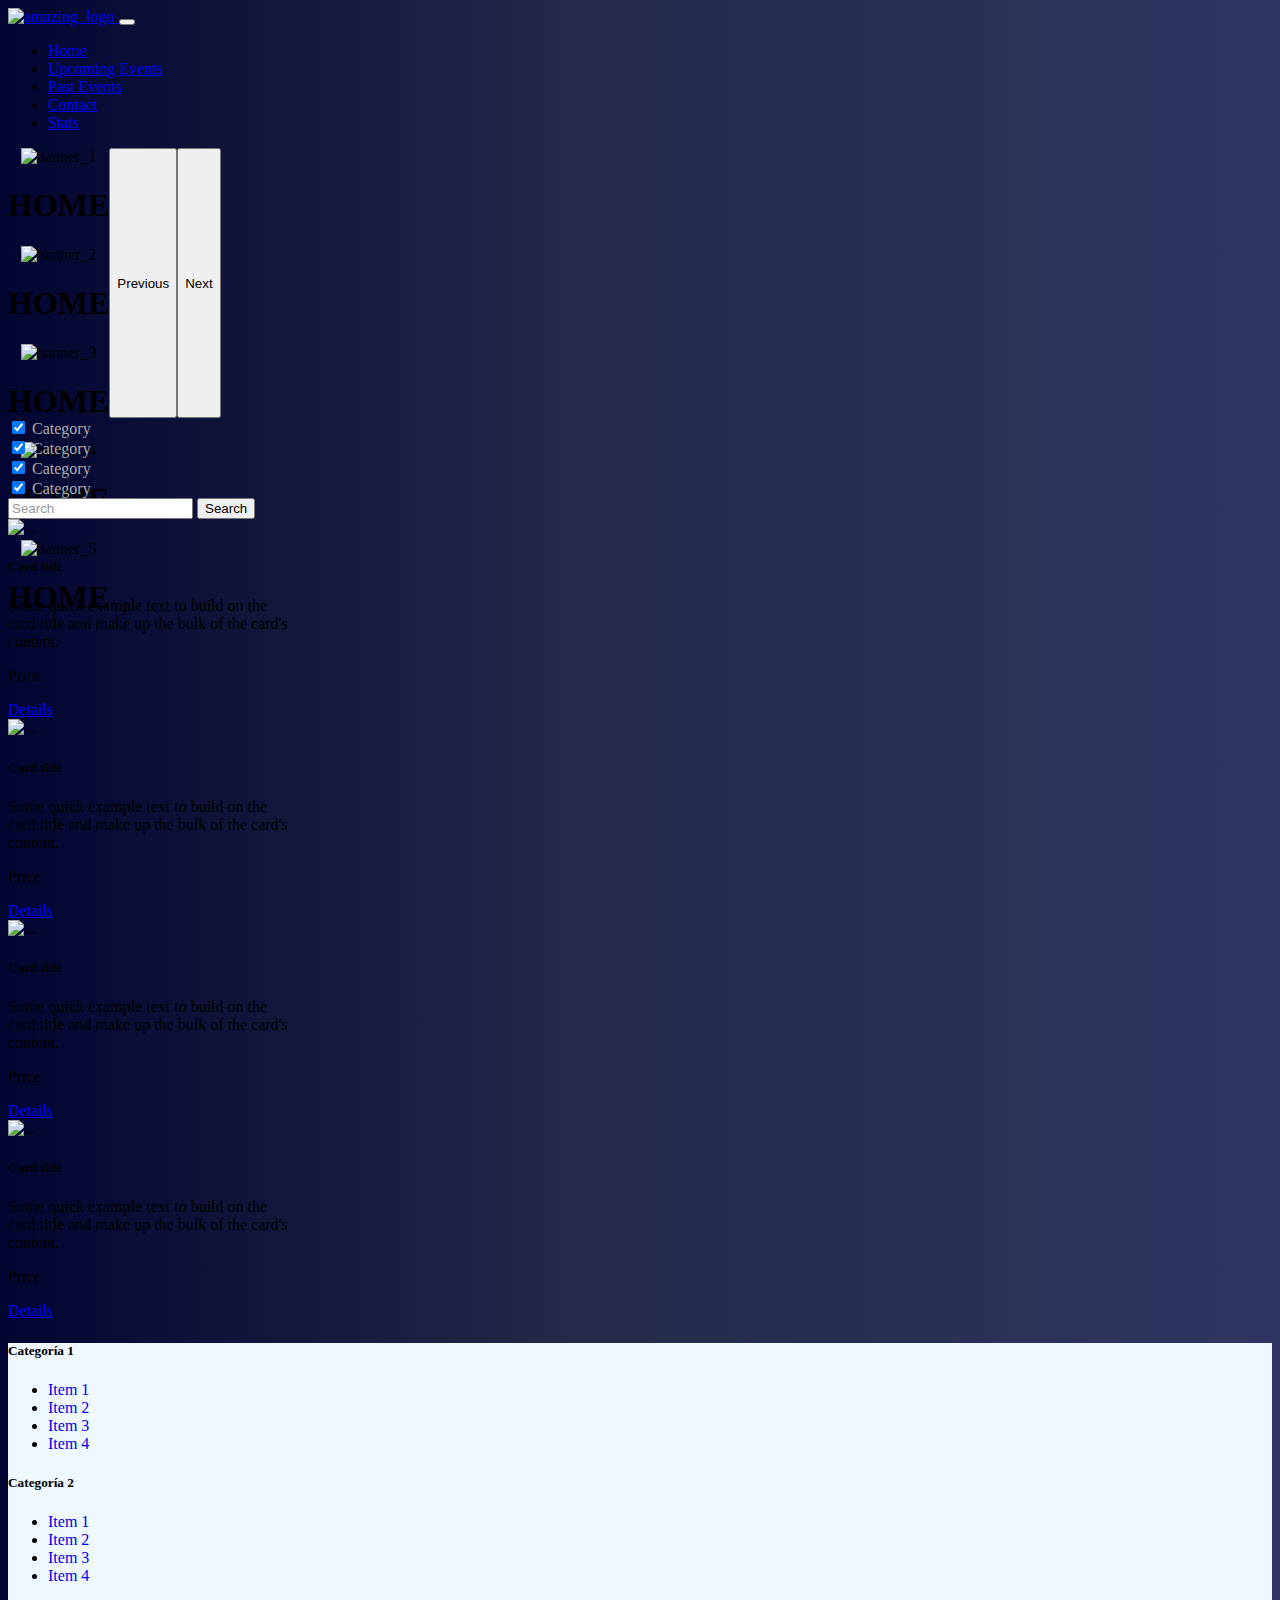
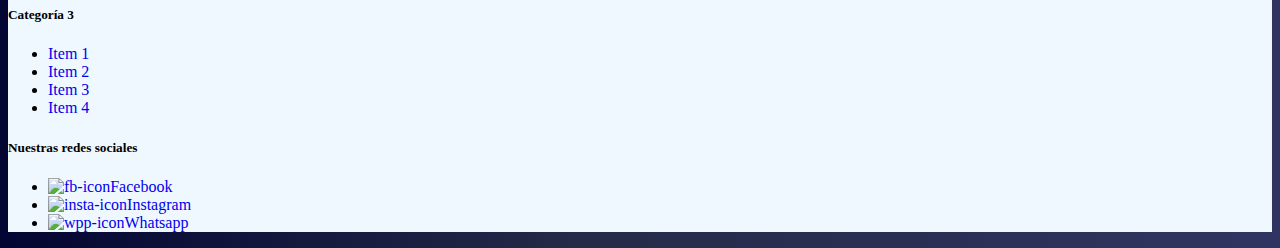
==== index.html @ 04342f48 "falta colores y terminar carousel" ====
<!DOCTYPE html>
<html lang="en">

<head>
    <meta charset="UTF-8">
    <meta name="viewport" content="width=device-width, initial-scale=1.0">
    <title>Home</title>
    <link rel="icon" href="../Amazing_Events/assets/favicon.png">
    <link href="https://cdn.jsdelivr.net/npm/bootstrap@5.3.1/dist/css/bootstrap.min.css" rel="stylesheet"
        integrity="sha384-4bw+/aepP/YC94hEpVNVgiZdgIC5+VKNBQNGCHeKRQN+PtmoHDEXuppvnDJzQIu9" crossorigin="anonymous">
    <link rel="stylesheet" href="styles.css">
</head>

<body class="gradiente">
    <header>
        <nav class="navbar navbar-expand-lg">
            <div class="container-fluid">
                <a class="navbar-brand" href="#">
                    <img src="../Amazing_Events/assets/amazing_brand.png" alt="amazing_logo" width="90" height="24">
                </a>
                <button class="navbar-toggler" type="button" data-bs-toggle="collapse"
                    data-bs-target="#navbarNavDropdown" aria-controls="navbarNavDropdown" aria-expanded="false"
                    aria-label="Toggle navigation">
                    <span class="navbar-toggler-icon"></span>
                </button>
                <div class="collapse navbar-collapse justify-content-end" id="navbarNavDropdown">
                    <ul class="navbar-nav">
                        <li class="nav-item">
                            <a class="nav-link active text-white" aria-current="page" href="#">Home</a>
                        </li>
                        <li class="nav-item">
                            <a class="nav-link active text-white" aria-current="page"
                                href="Upcoming-Events.html">Upcoming
                                Events</a>
                        </li>
                        <li class="nav-item">
                            <a class="nav-link active text-white" aria-current="page" href="Past-Events.html">Past
                                Events</a>
                        </li>
                        <li class="nav-item">
                            <a class="nav-link active text-white" aria-current="page" href="Contact.html">Contact</a>
                        </li>
                        <li class="nav-item">
                            <a class="nav-link active text-white" aria-current="page" href="Stats.html">Stats</a>
                        </li>
                    </ul>
                </div>
            </div>
        </nav>
    </header>
    <main>
        <div id="carouselExampleCaptions" class="carousel slide">
            <div class="carousel-inner">
                <div class="carousel-item active">
                    <img src="../Amazing_Events/assets/optional_banner_1.jpg" class="d-block w-100" alt="banner_1">
                    <div class="carousel-caption d-none d-md-block mb-5">
                        <h1>HOME</h1>
                    </div>
                </div>
                <div class="carousel-item">
                    <img src="../Amazing_Events/assets/optional_banner_2.jpg" class="d-block w-100" alt="banner_2">
                    <div class="carousel-caption d-none d-md-block mb-5">
                        <h1>HOME</h1>
                    </div>
                </div>
                <div class="carousel-item">
                    <img src="../Amazing_Events/assets/optional_banner_3.jpg" class="d-block w-100" alt="banner_3">
                    <div class="carousel-caption d-none d-md-block mb-5">
                        <h1>HOME</h1>
                    </div>
                </div>
                <div class="carousel-item">
                    <img src="../Amazing_Events/assets/optional_banner_4.jpg" class="d-block w-100" alt="banner_4">
                    <div class="carousel-caption d-none d-md-block mb-5">
                        <h1>HOME</h1>
                    </div>
                </div>
                <div class="carousel-item">
                    <img src="../Amazing_Events/assets/optional_banner_5.jpg" class="d-block w-100" alt="banner_5">
                    <div class="carousel-caption d-none d-md-block mb-5">
                        <h1>HOME</h1>
                    </div>
                </div>
            </div>
            <button class="carousel-control-prev" type="button" data-bs-target="#carouselExampleCaptions"
                data-bs-slide="prev">
                <span class="carousel-control-prev-icon" aria-hidden="true"></span>
                <span class="visually-hidden">Previous</span>
            </button>
            <button class="carousel-control-next" type="button" data-bs-target="#carouselExampleCaptions"
                data-bs-slide="next">
                <span class="carousel-control-next-icon" aria-hidden="true"></span>
                <span class="visually-hidden">Next</span>
            </button>
        </div>
        <div class="d-flex justify-content-between mt-4 mx-5 mb-5">
            <div class="checklist">
                <div class="form-check form-switch form-check-inline">
                    <input class="form-check-input" type="checkbox" role="switch" id="" checked>
                    <label class="form-check-label" for="flexSwitchCheckChecked">Category</label>
                </div>
                <div class="form-check form-switch form-check-inline">
                    <input class="form-check-input" type="checkbox" role="switch" id="flexSwitchCheckChecked" checked>
                    <label class="form-check-label" for="flexSwitchCheckChecked">Category</label>
                </div>
                <div class="form-check form-switch form-check-inline">
                    <input class="form-check-input" type="checkbox" role="switch" id="flexSwitchCheckChecked" checked>
                    <label class="form-check-label" for="flexSwitchCheckChecked">Category</label>
                </div>
                <div class="form-check form-switch form-check-inline">
                    <input class="form-check-input" type="checkbox" role="switch" id="flexSwitchCheckChecked" checked>
                    <label class="form-check-label" for="flexSwitchCheckChecked">Category</label>
                </div>
            </div>
            <form class="d-flex" role="search">
                <input class="form-control me-2" type="search" placeholder="Search" aria-label="Search">
                <button class="btn btn-outline-success" type="submit">Search</button>
            </form>
        </div>
        <div id="card-container" class="d-flex flex-wrap justify-content-around">
            <div class="card mb-3" style="width: 18rem;">
                <img src="../Amazing_Events/assets/books.jpg" class="card-img-top" alt="...">
                <div class="card-body">
                    <h5 class="card-title">Card title</h5>
                    <p class="card-text">Some quick example text to build on the card title and make up the bulk of the
                        card's content.</p>
                    <div class="details d-flex justify-content-around gap-5">
                        <p>Price</p>
                        <a href="#" class="btn btn-primary">Details</a>
                    </div>

                </div>
            </div>
            <div class="card mb-3" style="width: 18rem;">
                <img src="../Amazing_Events/assets/marathon.jpg" class="card-img-top" alt="...">
                <div class="card-body">
                    <h5 class="card-title">Card title</h5>
                    <p class="card-text">Some quick example text to build on the card title and make up the bulk of the
                        card's content.</p>
                    <div class="details d-flex justify-content-around gap-5">
                        <p>Price</p>
                        <a href="#" class="btn btn-primary">Details</a>
                    </div>

                </div>
            </div>
            <div class="card mb-3" style="width: 18rem;">
                <img src="../Amazing_Events/assets/cinema.jpg" class="card-img-top" alt="...">
                <div class="card-body">
                    <h5 class="card-title">Card title</h5>
                    <p class="card-text">Some quick example text to build on the card title and make up the bulk of the
                        card's content.</p>
                    <div class="details d-flex justify-content-around gap-5">
                        <p>Price</p>
                        <a href="#" class="btn btn-primary">Details</a>
                    </div>

                </div>
            </div>
            <div class="card mb-3" style="width: 18rem;">
                <img src="../Amazing_Events/assets/costume_party.jpg" class="card-img-top" alt="...">
                <div class="card-body">
                    <h5 class="card-title">Card title</h5>
                    <p class="card-text">Some quick example text to build on the card title and make up the bulk of the
                        card's content.</p>
                    <div class="details d-flex justify-content-around gap-5">
                        <p>Price</p>
                        <a href="#" class="btn btn-primary">Details</a>
                    </div>

                </div>
            </div>
        </div>

    </main>
    <footer class="py-4 py-md-5 mt-5">
        <div class="row m-0">
            <div class="col-5 offset-1 col-lg-2 offset-lg-1 mb-3">
                <h5>Categoría 1</h5>
                <ul class="list-unstyled">
                    <li class="mb-2"><a href="#">Item 1</a></li>
                    <li class="mb-2"><a href="#">Item 2</a></li>
                    <li class="mb-2"><a href="#">Item 3</a></li>
                    <li class="mb-2"><a href="#">Item 4</a></li>
                </ul>
            </div>
            <div class="col-5 col-lg-2 mb-3">
                <h5>Categoría 2</h5>
                <ul class="list-unstyled">
                    <li class="mb-2"><a href="#">Item 1</a></li>
                    <li class="mb-2"><a href="#">Item 2</a></li>
                    <li class="mb-2"><a href="#">Item 3</a></li>
                    <li class="mb-2"><a href="#">Item 4</a></li>
                </ul>
            </div>
            <div class="col-5 offset-1 col-lg-2 offset-lg-0 mb-3">
                <h5>Categoría 3</h5>
                <ul class="list-unstyled">
                    <li class="mb-2"><a href="#">Item 1</a></li>
                    <li class="mb-2"><a href="#">Item 2</a></li>
                    <li class="mb-2"><a href="#">Item 3</a></li>
                    <li class="mb-2"><a href="#">Item 4</a></li>
                </ul>
            </div>
            <div class="col-5 col-lg-4 mr-lg-1 mb-3">
                <h5>Nuestras redes sociales</h5>
                <ul class="list-unstyled">
                    <li class="mb-2"><a class="icon-link" href="#"><img class="icon"
                                src="../Amazing_Events/assets/facebook.png" alt="fb-icon">Facebook</a></li>
                    <li class="mb-2"><a class="icon-link" href="#"><img class="icon"
                                src="../Amazing_Events/assets/instagram.png" alt="insta-icon">Instagram</a></li>
                    <li class="mb-2"><a class="icon-link" href="#"><img class="icon"
                                src="../Amazing_Events/assets/whatsapp.png" alt="wpp-icon">Whatsapp</a></li>
                </ul>

            </div>
        </div>
    </footer>


    <script src="https://cdn.jsdelivr.net/npm/bootstrap@5.3.1/dist/js/bootstrap.bundle.min.js"
        integrity="sha384-HwwvtgBNo3bZJJLYd8oVXjrBZt8cqVSpeBNS5n7C8IVInixGAoxmnlMuBnhbgrkm"
        crossorigin="anonymous"></script>
</body>

</html>
---- styles.css ----
#carouselExampleCaptions {
    max-height: 30vh;
    display: flex;
    text-align: center;
}

.carousel-inner {
    max-height: 30vh;
}

.carousel-item {
    max-height: 30vh;
}

.carousel-item img {
    max-height: 100%;
}

label {
    color: rgb(173, 173, 173);
}

.icon {
    height: 30px;
    width: 30px;
}

.list-unstyled li a {
    text-decoration: none;
}

.row {
    width: 100%;
}

.gradiente {
    background: rgb(3, 5, 50);
    background: linear-gradient(90deg, rgba(3, 5, 50, 1) 0%, rgba(36, 42, 71, 1) 45%, rgba(47, 53, 96, 1) 98%);
}

footer {
    background-color: aliceblue;
}

input::placeholder{
    color: rgb(150, 150, 150) !important;
}
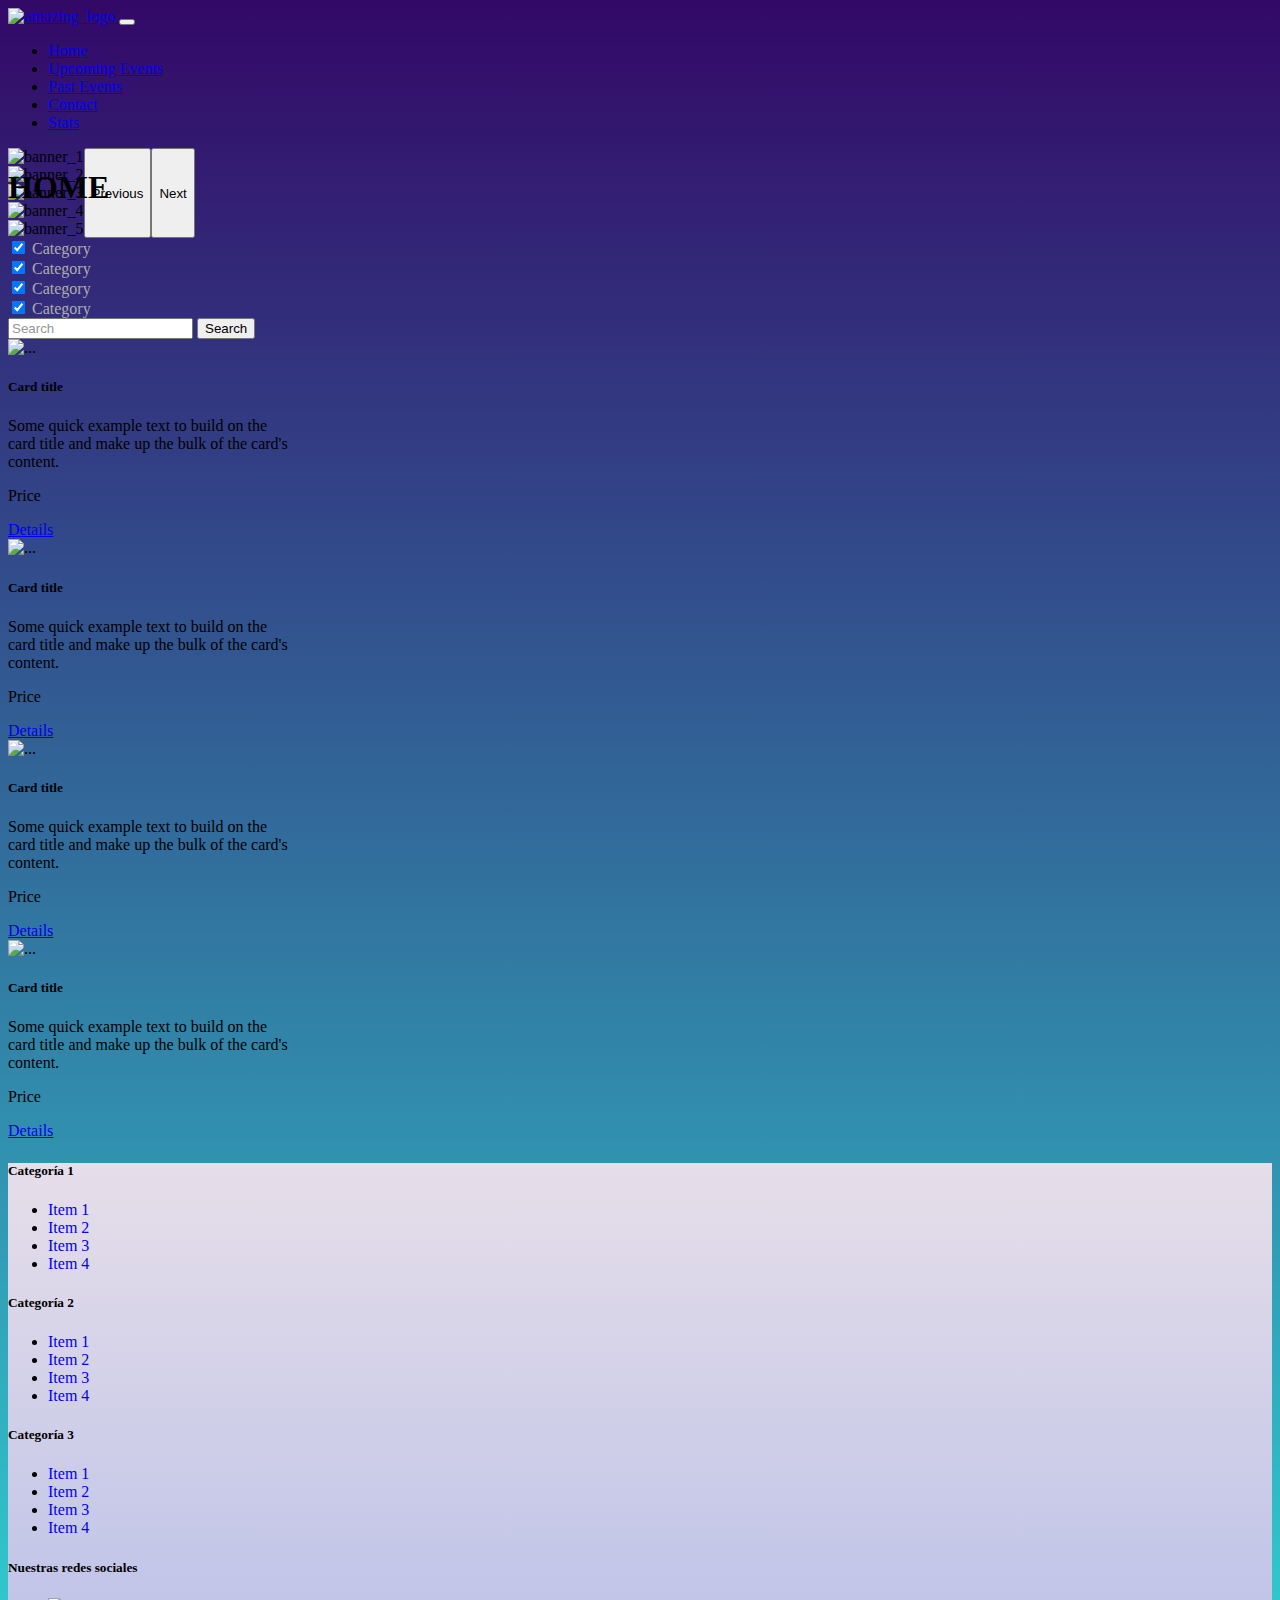
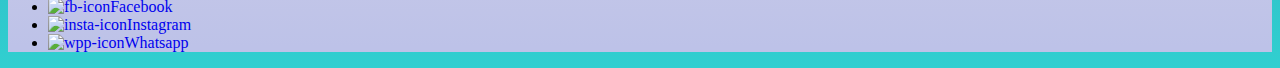
==== commit 6906d56d: "carousel y colores terminados" ====
--- a/index.html
+++ b/index.html
@@ -13,7 +13,7 @@
 
 <body class="gradiente">
     <header>
-        <nav class="navbar navbar-expand-lg">
+        <nav class="navbar navbar-expand-lg  bg-dark bg-gradient">
             <div class="container-fluid">
                 <a class="navbar-brand" href="#">
                     <img src="../Amazing_Events/assets/amazing_brand.png" alt="amazing_logo" width="90" height="24">
@@ -49,45 +49,33 @@
         </nav>
     </header>
     <main>
-        <div id="carouselExampleCaptions" class="carousel slide">
+        <div id="carouselExampleInterval" class="carousel slide" data-bs-ride="carousel">
             <div class="carousel-inner">
-                <div class="carousel-item active">
+                <div class="carousel-caption d-none d-md-block mb-4">
+                    <h1 class="display-1">HOME</h1>
+                </div>
+                <div class="carousel-item active" data-bs-interval="5000">
                     <img src="../Amazing_Events/assets/optional_banner_1.jpg" class="d-block w-100" alt="banner_1">
-                    <div class="carousel-caption d-none d-md-block mb-5">
-                        <h1>HOME</h1>
-                    </div>
-                </div>
-                <div class="carousel-item">
+                </div>
+                <div class="carousel-item" data-bs-interval="5000">
                     <img src="../Amazing_Events/assets/optional_banner_2.jpg" class="d-block w-100" alt="banner_2">
-                    <div class="carousel-caption d-none d-md-block mb-5">
-                        <h1>HOME</h1>
-                    </div>
-                </div>
-                <div class="carousel-item">
+                </div>
+                <div class="carousel-item" data-bs-interval="5000">
                     <img src="../Amazing_Events/assets/optional_banner_3.jpg" class="d-block w-100" alt="banner_3">
-                    <div class="carousel-caption d-none d-md-block mb-5">
-                        <h1>HOME</h1>
-                    </div>
-                </div>
-                <div class="carousel-item">
+                </div>
+                <div class="carousel-item" data-bs-interval="5000">
                     <img src="../Amazing_Events/assets/optional_banner_4.jpg" class="d-block w-100" alt="banner_4">
-                    <div class="carousel-caption d-none d-md-block mb-5">
-                        <h1>HOME</h1>
-                    </div>
-                </div>
-                <div class="carousel-item">
+                </div>
+                <div class="carousel-item" data-bs-interval="5000">
                     <img src="../Amazing_Events/assets/optional_banner_5.jpg" class="d-block w-100" alt="banner_5">
-                    <div class="carousel-caption d-none d-md-block mb-5">
-                        <h1>HOME</h1>
-                    </div>
-                </div>
-            </div>
-            <button class="carousel-control-prev" type="button" data-bs-target="#carouselExampleCaptions"
+                </div>
+            </div>
+            <button class="carousel-control-prev" type="button" data-bs-target="#carouselExampleInterval" data-bs-slide="prev"
                 data-bs-slide="prev">
                 <span class="carousel-control-prev-icon" aria-hidden="true"></span>
                 <span class="visually-hidden">Previous</span>
             </button>
-            <button class="carousel-control-next" type="button" data-bs-target="#carouselExampleCaptions"
+            <button class="carousel-control-next" type="button" data-bs-target="#carouselExampleInterval" data-bs-slide="next""
                 data-bs-slide="next">
                 <span class="carousel-control-next-icon" aria-hidden="true"></span>
                 <span class="visually-hidden">Next</span>
@@ -126,7 +114,7 @@
                         card's content.</p>
                     <div class="details d-flex justify-content-around gap-5">
                         <p>Price</p>
-                        <a href="#" class="btn btn-primary">Details</a>
+                        <a href="Details.html" class="btn btn-primary">Details</a>
                     </div>
 
                 </div>
@@ -139,7 +127,7 @@
                         card's content.</p>
                     <div class="details d-flex justify-content-around gap-5">
                         <p>Price</p>
-                        <a href="#" class="btn btn-primary">Details</a>
+                        <a href="Details.html" class="btn btn-primary">Details</a>
                     </div>
 
                 </div>
@@ -152,7 +140,7 @@
                         card's content.</p>
                     <div class="details d-flex justify-content-around gap-5">
                         <p>Price</p>
-                        <a href="#" class="btn btn-primary">Details</a>
+                        <a href="Details.html" class="btn btn-primary">Details</a>
                     </div>
 
                 </div>
@@ -165,7 +153,7 @@
                         card's content.</p>
                     <div class="details d-flex justify-content-around gap-5">
                         <p>Price</p>
-                        <a href="#" class="btn btn-primary">Details</a>
+                        <a href="Details.html" class="btn btn-primary">Details</a>
                     </div>
 
                 </div>
--- a/styles.css
+++ b/styles.css
@@ -1,4 +1,4 @@
-#carouselExampleCaptions {
+#carouselExampleInterval {
     max-height: 30vh;
     display: flex;
     text-align: center;
@@ -10,11 +10,19 @@
 
 .carousel-item {
     max-height: 30vh;
+    position: relative;
 }
 
 .carousel-item img {
-    max-height: 100%;
+    max-height: 30vh;
+    object-fit: cover;
 }
+.carousel-caption{
+    position: absolute;
+    z-index: 1;
+}
+
+
 
 label {
     color: rgb(173, 173, 173);
@@ -34,14 +42,13 @@
 }
 
 .gradiente {
-    background: rgb(3, 5, 50);
-    background: linear-gradient(90deg, rgba(3, 5, 50, 1) 0%, rgba(36, 42, 71, 1) 45%, rgba(47, 53, 96, 1) 98%);
+    background-image: linear-gradient(to top, #30cfd0 0%, #330867 100%);
 }
 
 footer {
-    background-color: aliceblue;
+    background-image: linear-gradient(to top, #bdc2e8 0%, #bdc2e8 1%, #e6dee9 100%);
 }
 
-input::placeholder{
+input::placeholder {
     color: rgb(150, 150, 150) !important;
 }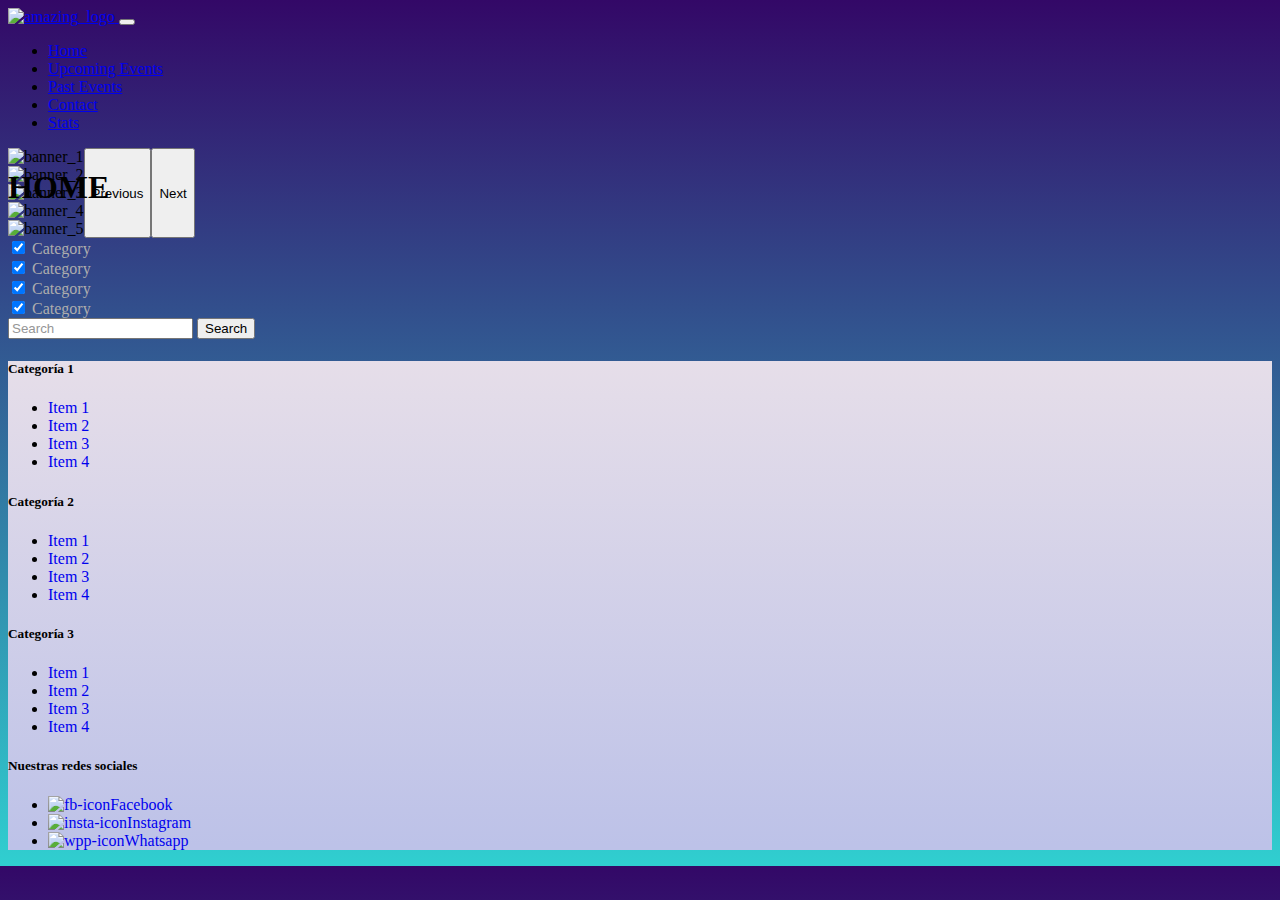
==== commit 3e7290f6: "paso validator" ====
--- a/index.html
+++ b/index.html
@@ -70,33 +70,33 @@
                     <img src="../Amazing_Events/assets/optional_banner_5.jpg" class="d-block w-100" alt="banner_5">
                 </div>
             </div>
-            <button class="carousel-control-prev" type="button" data-bs-target="#carouselExampleInterval" data-bs-slide="prev"
+            <button class="carousel-control-prev" type="button" data-bs-target="#carouselExampleInterval"
                 data-bs-slide="prev">
                 <span class="carousel-control-prev-icon" aria-hidden="true"></span>
                 <span class="visually-hidden">Previous</span>
             </button>
-            <button class="carousel-control-next" type="button" data-bs-target="#carouselExampleInterval" data-bs-slide="next""
+            <button class="carousel-control-next" type="button" data-bs-target="#carouselExampleInterval"
                 data-bs-slide="next">
-                <span class="carousel-control-next-icon" aria-hidden="true"></span>
+                <span class=" carousel-control-next-icon" aria-hidden="true"></span>
                 <span class="visually-hidden">Next</span>
             </button>
         </div>
         <div class="d-flex justify-content-between mt-4 mx-5 mb-5">
             <div class="checklist">
                 <div class="form-check form-switch form-check-inline">
-                    <input class="form-check-input" type="checkbox" role="switch" id="" checked>
-                    <label class="form-check-label" for="flexSwitchCheckChecked">Category</label>
-                </div>
-                <div class="form-check form-switch form-check-inline">
                     <input class="form-check-input" type="checkbox" role="switch" id="flexSwitchCheckChecked" checked>
                     <label class="form-check-label" for="flexSwitchCheckChecked">Category</label>
                 </div>
                 <div class="form-check form-switch form-check-inline">
-                    <input class="form-check-input" type="checkbox" role="switch" id="flexSwitchCheckChecked" checked>
+                    <input class="form-check-input" type="checkbox" role="switch" id="flexSwitchCheckChecked1" checked>
                     <label class="form-check-label" for="flexSwitchCheckChecked">Category</label>
                 </div>
                 <div class="form-check form-switch form-check-inline">
-                    <input class="form-check-input" type="checkbox" role="switch" id="flexSwitchCheckChecked" checked>
+                    <input class="form-check-input" type="checkbox" role="switch" id="flexSwitchCheckChecked2" checked>
+                    <label class="form-check-label" for="flexSwitchCheckChecked">Category</label>
+                </div>
+                <div class="form-check form-switch form-check-inline">
+                    <input class="form-check-input" type="checkbox" role="switch" id="flexSwitchCheckChecked3" checked>
                     <label class="form-check-label" for="flexSwitchCheckChecked">Category</label>
                 </div>
             </div>
@@ -106,58 +106,6 @@
             </form>
         </div>
         <div id="card-container" class="d-flex flex-wrap justify-content-around">
-            <div class="card mb-3" style="width: 18rem;">
-                <img src="../Amazing_Events/assets/books.jpg" class="card-img-top" alt="...">
-                <div class="card-body">
-                    <h5 class="card-title">Card title</h5>
-                    <p class="card-text">Some quick example text to build on the card title and make up the bulk of the
-                        card's content.</p>
-                    <div class="details d-flex justify-content-around gap-5">
-                        <p>Price</p>
-                        <a href="Details.html" class="btn btn-primary">Details</a>
-                    </div>
-
-                </div>
-            </div>
-            <div class="card mb-3" style="width: 18rem;">
-                <img src="../Amazing_Events/assets/marathon.jpg" class="card-img-top" alt="...">
-                <div class="card-body">
-                    <h5 class="card-title">Card title</h5>
-                    <p class="card-text">Some quick example text to build on the card title and make up the bulk of the
-                        card's content.</p>
-                    <div class="details d-flex justify-content-around gap-5">
-                        <p>Price</p>
-                        <a href="Details.html" class="btn btn-primary">Details</a>
-                    </div>
-
-                </div>
-            </div>
-            <div class="card mb-3" style="width: 18rem;">
-                <img src="../Amazing_Events/assets/cinema.jpg" class="card-img-top" alt="...">
-                <div class="card-body">
-                    <h5 class="card-title">Card title</h5>
-                    <p class="card-text">Some quick example text to build on the card title and make up the bulk of the
-                        card's content.</p>
-                    <div class="details d-flex justify-content-around gap-5">
-                        <p>Price</p>
-                        <a href="Details.html" class="btn btn-primary">Details</a>
-                    </div>
-
-                </div>
-            </div>
-            <div class="card mb-3" style="width: 18rem;">
-                <img src="../Amazing_Events/assets/costume_party.jpg" class="card-img-top" alt="...">
-                <div class="card-body">
-                    <h5 class="card-title">Card title</h5>
-                    <p class="card-text">Some quick example text to build on the card title and make up the bulk of the
-                        card's content.</p>
-                    <div class="details d-flex justify-content-around gap-5">
-                        <p>Price</p>
-                        <a href="Details.html" class="btn btn-primary">Details</a>
-                    </div>
-
-                </div>
-            </div>
         </div>
 
     </main>
@@ -204,11 +152,11 @@
             </div>
         </div>
     </footer>
-
-
     <script src="https://cdn.jsdelivr.net/npm/bootstrap@5.3.1/dist/js/bootstrap.bundle.min.js"
         integrity="sha384-HwwvtgBNo3bZJJLYd8oVXjrBZt8cqVSpeBNS5n7C8IVInixGAoxmnlMuBnhbgrkm"
         crossorigin="anonymous"></script>
+    <script src="../Amazing_Events/data.js"></script>
+    <script src="../Amazing_Events/main_index.js"></script>
 </body>
 
 </html>--- a/styles.css
+++ b/styles.css
@@ -17,7 +17,8 @@
     max-height: 30vh;
     object-fit: cover;
 }
-.carousel-caption{
+
+.carousel-caption {
     position: absolute;
     z-index: 1;
 }
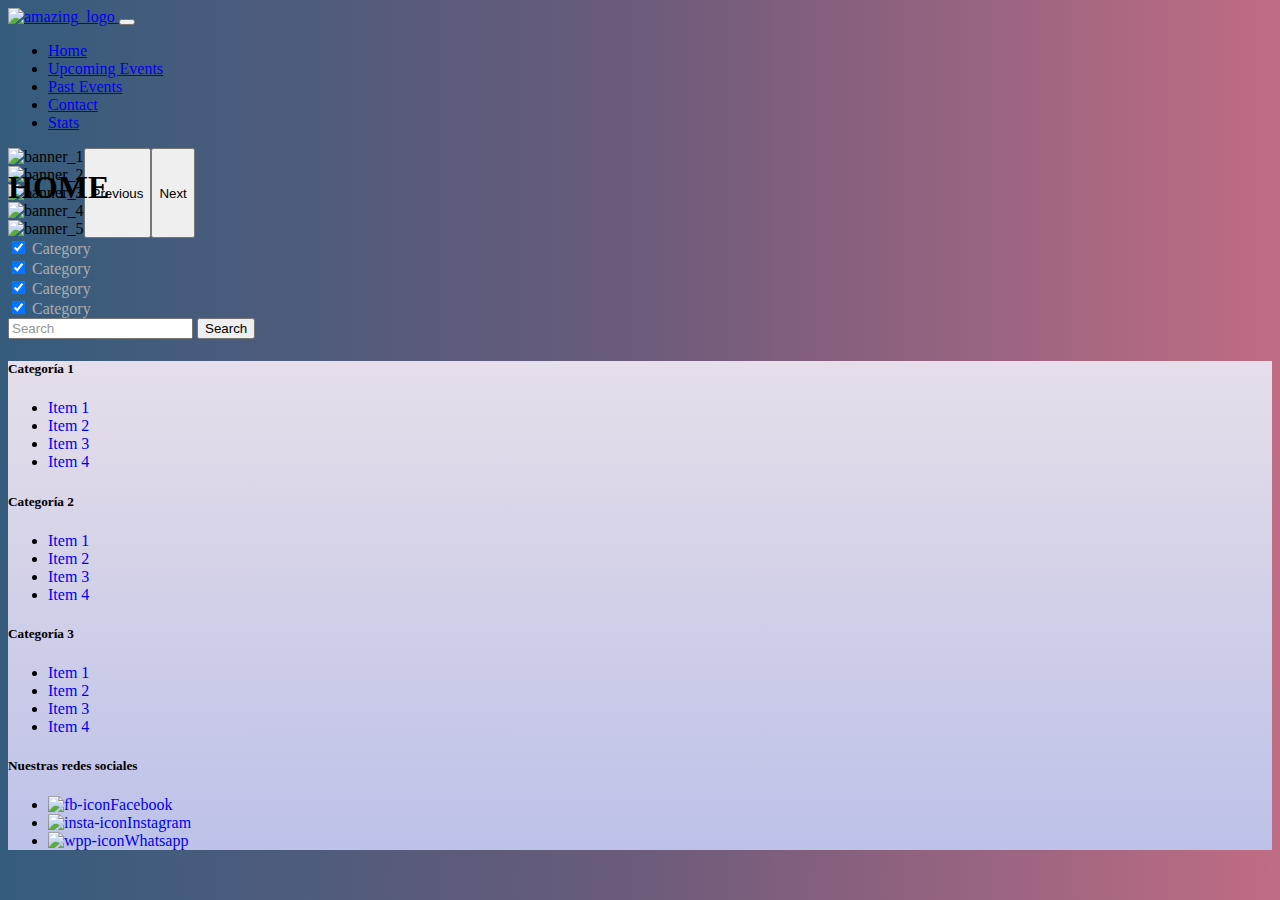
==== commit 509591e8: "simplificacion funciones y arreglo checkbox y banner" ====
--- a/index.html
+++ b/index.html
@@ -89,15 +89,15 @@
                 </div>
                 <div class="form-check form-switch form-check-inline">
                     <input class="form-check-input" type="checkbox" role="switch" id="flexSwitchCheckChecked1" checked>
-                    <label class="form-check-label" for="flexSwitchCheckChecked">Category</label>
+                    <label class="form-check-label" for="flexSwitchCheckChecked1">Category</label>
                 </div>
                 <div class="form-check form-switch form-check-inline">
                     <input class="form-check-input" type="checkbox" role="switch" id="flexSwitchCheckChecked2" checked>
-                    <label class="form-check-label" for="flexSwitchCheckChecked">Category</label>
+                    <label class="form-check-label" for="flexSwitchCheckChecked2">Category</label>
                 </div>
                 <div class="form-check form-switch form-check-inline">
                     <input class="form-check-input" type="checkbox" role="switch" id="flexSwitchCheckChecked3" checked>
-                    <label class="form-check-label" for="flexSwitchCheckChecked">Category</label>
+                    <label class="form-check-label" for="flexSwitchCheckChecked3">Category</label>
                 </div>
             </div>
             <form class="d-flex" role="search">
--- a/styles.css
+++ b/styles.css
@@ -43,7 +43,10 @@
 }
 
 .gradiente {
-    background-image: linear-gradient(to top, #30cfd0 0%, #330867 100%);
+    background: #355C7D;  /* fallback for old browsers */
+    background: -webkit-linear-gradient(to left, #C06C84, #6C5B7B, #355C7D);  /* Chrome 10-25, Safari 5.1-6 */
+    background: linear-gradient(to left, #C06C84, #6C5B7B, #355C7D); /* W3C, IE 10+/ Edge, Firefox 16+, Chrome 26+, Opera 12+, Safari 7+ */
+    
 }
 
 footer {
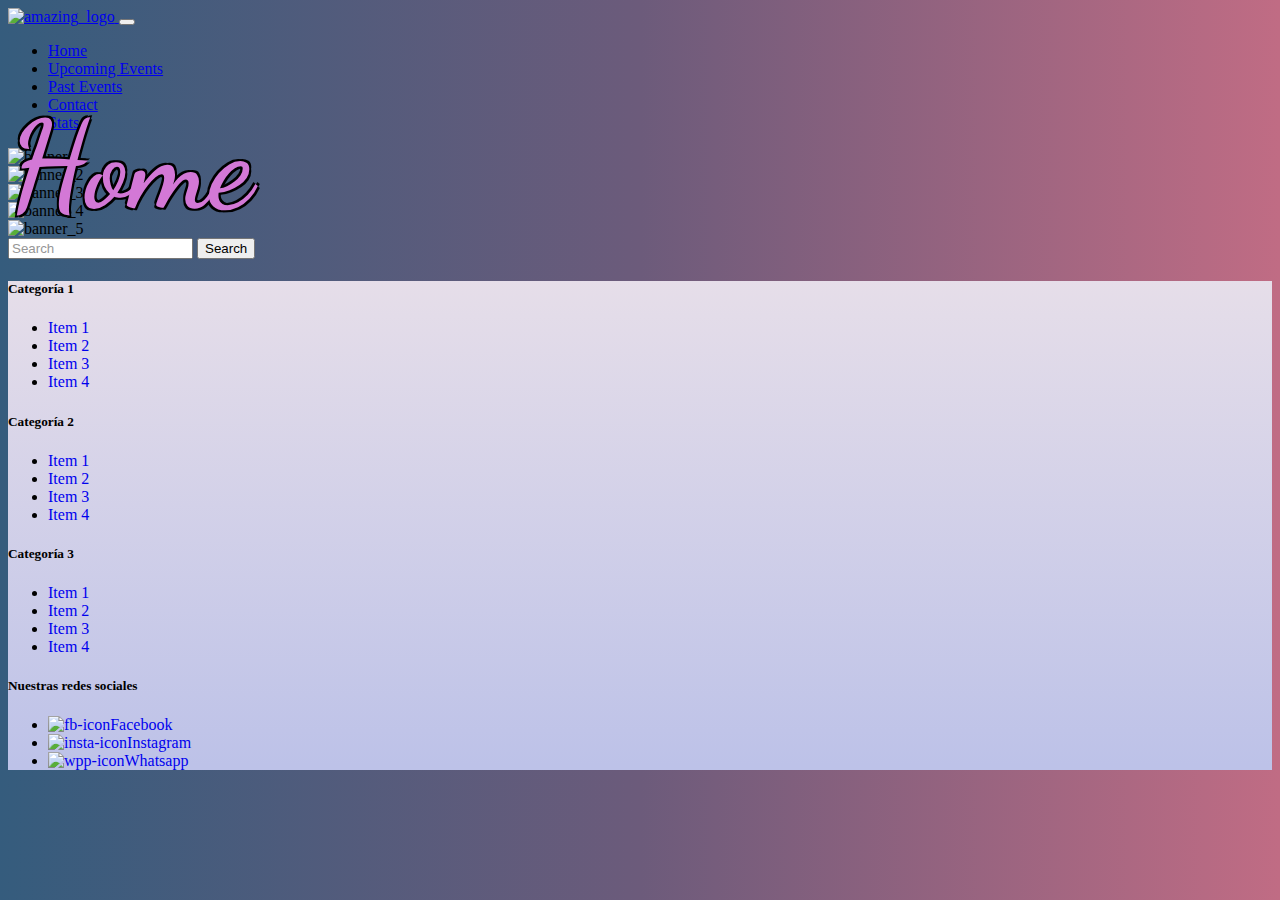
==== commit 3c049d4b: "falta arreglar combinacion de filtros" ====
--- a/index.html
+++ b/index.html
@@ -52,7 +52,7 @@
         <div id="carouselExampleInterval" class="carousel slide" data-bs-ride="carousel">
             <div class="carousel-inner">
                 <div class="carousel-caption d-none d-md-block mb-4">
-                    <h1 class="display-1">HOME</h1>
+                    <h1 class="display-1">Home</h1>
                 </div>
                 <div class="carousel-item active" data-bs-interval="5000">
                     <img src="../Amazing_Events/assets/optional_banner_1.jpg" class="d-block w-100" alt="banner_1">
@@ -70,44 +70,17 @@
                     <img src="../Amazing_Events/assets/optional_banner_5.jpg" class="d-block w-100" alt="banner_5">
                 </div>
             </div>
-            <button class="carousel-control-prev" type="button" data-bs-target="#carouselExampleInterval"
-                data-bs-slide="prev">
-                <span class="carousel-control-prev-icon" aria-hidden="true"></span>
-                <span class="visually-hidden">Previous</span>
-            </button>
-            <button class="carousel-control-next" type="button" data-bs-target="#carouselExampleInterval"
-                data-bs-slide="next">
-                <span class=" carousel-control-next-icon" aria-hidden="true"></span>
-                <span class="visually-hidden">Next</span>
-            </button>
         </div>
-        <div class="d-flex justify-content-between mt-4 mx-5 mb-5">
-            <div class="checklist">
-                <div class="form-check form-switch form-check-inline">
-                    <input class="form-check-input" type="checkbox" role="switch" id="flexSwitchCheckChecked" checked>
-                    <label class="form-check-label" for="flexSwitchCheckChecked">Category</label>
-                </div>
-                <div class="form-check form-switch form-check-inline">
-                    <input class="form-check-input" type="checkbox" role="switch" id="flexSwitchCheckChecked1" checked>
-                    <label class="form-check-label" for="flexSwitchCheckChecked1">Category</label>
-                </div>
-                <div class="form-check form-switch form-check-inline">
-                    <input class="form-check-input" type="checkbox" role="switch" id="flexSwitchCheckChecked2" checked>
-                    <label class="form-check-label" for="flexSwitchCheckChecked2">Category</label>
-                </div>
-                <div class="form-check form-switch form-check-inline">
-                    <input class="form-check-input" type="checkbox" role="switch" id="flexSwitchCheckChecked3" checked>
-                    <label class="form-check-label" for="flexSwitchCheckChecked3">Category</label>
-                </div>
+        <div id="filterBar" class="d-flex justify-content-between mt-4 mx-5 mb-5">
+            <div id="_checklist">
             </div>
-            <form class="d-flex" role="search">
+            <form id= "searchBar" class="d-flex" role="search">
                 <input class="form-control me-2" type="search" placeholder="Search" aria-label="Search">
-                <button class="btn btn-outline-success" type="submit">Search</button>
+                <button id="submitBtn" class="btn btn-outline-success" type="submit">Search</button>
             </form>
         </div>
-        <div id="card-container" class="d-flex flex-wrap justify-content-around">
+        <div id="card-container" class="d-flex flex-wrap justify-content-start gap-1">
         </div>
-
     </main>
     <footer class="py-4 py-md-5 mt-5">
         <div class="row m-0">
--- a/styles.css
+++ b/styles.css
@@ -1,58 +1,143 @@
-#carouselExampleInterval {
-    max-height: 30vh;
-    display: flex;
-    text-align: center;
-}
-
-.carousel-inner {
-    max-height: 30vh;
-}
-
-.carousel-item {
-    max-height: 30vh;
-    position: relative;
-}
-
-.carousel-item img {
-    max-height: 30vh;
-    object-fit: cover;
-}
-
-.carousel-caption {
-    position: absolute;
-    z-index: 1;
-}
+  @import url('https://fonts.googleapis.com/css2?family=Dancing+Script:wght@400;600;700&display=swap');
 
 
 
-label {
-    color: rgb(173, 173, 173);
+  #carouselExampleInterval {
+      max-height: 30vh;
+      display: flex;
+      text-align: center;
+  }
+
+  .carousel-inner {
+      max-height: 30vh;
+  }
+
+  .carousel-item {
+      max-height: 30vh;
+      position: relative;
+  }
+
+  .carousel-item img {
+      max-height: 30vh;
+      object-fit: cover;
+  }
+
+  .carousel-caption {
+      position: absolute;
+      z-index: 1;
+      top: 0.7rem;
+  }
+
+
+
+  label {
+      color: rgb(173, 173, 173);
+  }
+
+  .icon {
+      height: 30px;
+      width: 30px;
+  }
+
+  .list-unstyled li a {
+      text-decoration: none;
+  }
+
+  .row {
+      width: 100%;
+  }
+
+  .gradiente {
+      background: #355C7D;
+      background: -webkit-linear-gradient(to left, #C06C84, #6C5B7B, #355C7D);
+      background: linear-gradient(to left, #C06C84, #6C5B7B, #355C7D);
+  }
+
+  footer {
+      background-image: linear-gradient(to top, #bdc2e8 0%, #bdc2e8 1%, #e6dee9 100%);
+  }
+
+  input::placeholder {
+      color: rgb(150, 150, 150) !important;
+  }
+
+  .card {
+      transition: transform 0.3s ease;
+  }
+
+  .card:hover {
+      box-shadow: 5px 6px 6px 2px #fb8dff;
+      transform: scale(1.05);
+  }
+
+  .card-body {
+      background: rgb(255, 255, 255);
+      background: linear-gradient(161deg, rgba(255, 255, 255, 1) 0%, rgba(253, 255, 233, 1) 62%, rgba(251, 251, 161, 1) 100%);
+  }
+
+  .container input {
+      position: absolute;
+      opacity: 0;
+      cursor: pointer;
+      height: 0;
+      width: 0;
+  }
+
+  .container {
+      display: block;
+      position: absolute;
+      cursor: pointer;
+      user-select: none;
+  }
+
+  .container svg {
+      position: relative;
+      top: 0;
+      left: 0;
+      height: 30px;
+      width: 30px;
+      transition: all 0.3s;
+      fill: #504f4f;
+  }
+
+  .container svg:hover {
+      transform: scale(1.1);
+  }
+
+  .container input:checked~svg {
+      fill: #ff0101;
+      transition: 300ms;
+  }
+
+  #Layer_1 {
+      position: absolute;
+      left: 14.2rem;
+  }
+
+  .display-1 {
+      font-family: 'Dancing Script', cursive;
+      font-size: calc(4rem + 4.5vw);
+      margin-bottom: 0;
+      color: #d378d6;
+      text-shadow:
+          -2px -2px 0 #000,
+          2px -2px 0 #000,
+          -2px 2px 0 #000,
+          2px 2px 0 #000;
+  }
+#card-container{
+    width: 96vw;
+    margin-left: 1vw;
 }
 
-.icon {
-    height: 30px;
-    width: 30px;
-}
+  @media screen and (max-width: 632px) {
+      #card-container {
+          justify-content: space-around !important;
+      }
+  }
 
-.list-unstyled li a {
-    text-decoration: none;
-}
-
-.row {
-    width: 100%;
-}
-
-.gradiente {
-    background: #355C7D;  /* fallback for old browsers */
-    background: -webkit-linear-gradient(to left, #C06C84, #6C5B7B, #355C7D);  /* Chrome 10-25, Safari 5.1-6 */
-    background: linear-gradient(to left, #C06C84, #6C5B7B, #355C7D); /* W3C, IE 10+/ Edge, Firefox 16+, Chrome 26+, Opera 12+, Safari 7+ */
-    
-}
-
-footer {
-    background-image: linear-gradient(to top, #bdc2e8 0%, #bdc2e8 1%, #e6dee9 100%);
-}
-
-input::placeholder {
-    color: rgb(150, 150, 150) !important;
-}+  @media screen and (min-width: 632px)and (max-width: 908px){
+    #card-container {
+        justify-content: space-around !important;
+    }
+  }